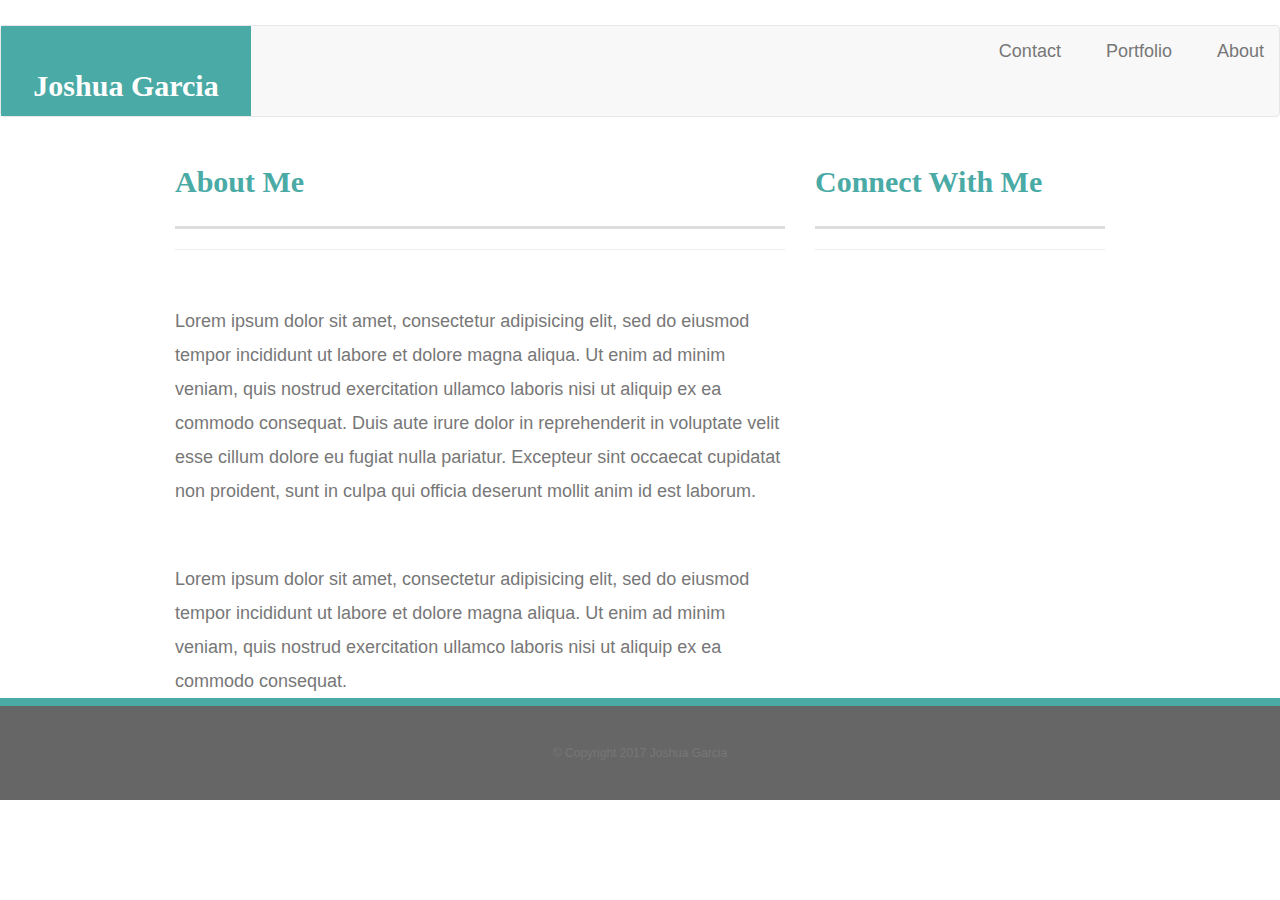
==== index.html @ c1599a20 "reorganized files" ====
<!DOCTYPE html>
<html lang="en-us">
  <head>

    <meta charset="UTF-8">
    <meta name="viewport" content="width=device-width, initial-scale=1.0">
    <meta http-equiv="X-UA-Compatible" content="ie=edge">

    <title>Portfolio</title>

    <!-- Boostrap Stylesheet -->
    <link rel="stylesheet" href="https://maxcdn.bootstrapcdn.com/bootstrap/3.3.7/css/bootstrap.min.css" integrity="sha384-BVYiiSIFeK1dGmJRAkycuHAHRg32OmUcww7on3RYdg4Va+PmSTsz/K68vbdEjh4u" crossorigin="anonymous">

    <!-- Our own CSS stylesheet -->
    <link rel="stylesheet" href="assets/css/styles.css" media="screen">

  </head>

  <body>
    <!-- Start of navbar -->
    <nav class="navbar navbar-default">
      <div class="container-fluid navbar-custom">

        <!-- Brand and toggle get grouped for better mobile display -->
        <div class="row">
          <div class="navbar-header">
            <button type="button" class="navbar-toggle collapsed" data-toggle="collapse" data-target="#bs-example-navbar-collapse-1" aria-expanded="false">
              <span class="sr-only">Toggle navigation</span>
              <span class="icon-bar"></span>
              <span class="icon-bar"></span>
              <span class="icon-bar"></span>
            </button>
            <div class="col-xs-12 phone-nav">
              <a class="navbar-brand" href="#" id="logo">Joshua Garcia</a>
            </div>
          </div>

          <!-- Collect the nav links, forms, and other content for toggling -->
          <div class="collapse navbar-collapse" id="bs-example-navbar-collapse-1">
            <ul class="nav navbar-nav navbar-right navbar-right-custom">
              <li><a href="contact.html">Contact</a></li>
              <li><a href="portfolio.html">Portfolio</a></li>
              <li><a href="index.html">About</a></li>
            </ul>
          </div><!-- /.navbar-collapse -->
        </div>
      </div><!-- /.container-fluid -->
    </nav>
    <!-- End of navbar -->

    <!-- Start of content wrap -->
    <div class="wrap">
      <div class="container">
        <section class="row">
          <div class="col-md-8">
            <article class="about-me-content">
              <h1 class="about-me-header">About Me</h1>
              <hr class="about-me-hr"/>
              <img src="assets/imgs/natebeach.jpeg" alt="" id="nate-image"/>
              <p>Lorem ipsum dolor sit amet, consectetur adipisicing elit, sed do eiusmod tempor incididunt ut labore et dolore magna aliqua. Ut enim ad minim veniam, quis nostrud exercitation ullamco laboris nisi ut aliquip ex ea commodo consequat. Duis aute irure dolor in reprehenderit in voluptate velit esse cillum dolore eu fugiat nulla pariatur. Excepteur sint occaecat cupidatat non proident, sunt in culpa qui officia deserunt mollit anim id est laborum.</p>
              <br />
              <p>Lorem ipsum dolor sit amet, consectetur adipisicing elit, sed do eiusmod tempor incididunt ut labore et dolore magna aliqua. Ut enim ad minim veniam, quis nostrud exercitation ullamco laboris nisi ut aliquip ex ea commodo consequat.</p>
            </article>
          </div>
          <div class="col-md-4">

            <!-- Start of Connect With Me Area -->
            <section id="connect-with-me-area">
              <div class="connect-with-me-content">
                <h1 class="connect-with-me-header">Connect With Me</h1>
                <hr />
                <div id="images">
                  <img src="assets/imgs/github.png" alt="" class="connect-with-me-photo">
                  <img src="assets/imgs/linkedin.png" alt="" class="connect-with-me-photo">
                  <img src="assets/imgs/stackover2.png" alt="" class="connect-with-me-photo">
                </div>
              </div>
            </section>
            <!-- End of the Connect With Me Area -->

          </div>
        </section>
      </div>
    </div>
    <!-- End of content wrap -->

    <!-- Start of footer -->
    <footer class="footer">
      <div class="two-toned-footer-color"></div>
      <p class="text-muted text-muted-footer text-center">
        &copy; Copyright 2017 Joshua Garcia
      </p>
    </footer>
    <!-- End of footer -->

    <!-- jQuery CDN -->
    <script type="text/javascript" src="https://cdnjs.cloudflare.com/ajax/libs/jquery/3.2.1/jquery.min.js"></script>

    <!-- Bootstrap CDN -->
    <script src="https://maxcdn.bootstrapcdn.com/bootstrap/3.3.7/js/bootstrap.min.js" integrity="sha384-Tc5IQib027qvyjSMfHjOMaLkfuWVxZxUPnCJA7l2mCWNIpG9mGCD8wGNIcPD7Txa" crossorigin="anonymous"></script>
  </body>

</html>
---- assets/css/styles.css ----
body {
  font-family: Arial, "Helvetica Neue", Helvetica, sans-serif;
  font-size: 18px;
  line-height: 34px;
  color: #777;
  background: url("../images/concrete_seamless.png");
}

* {
  box-sizing: border-box;
}

/* general */

.container {
  width: 100%;
  max-width: 960px;
  margin: 0 auto;
  clear: both;
}

h1,
h2,
h3,
p {
  margin-bottom: 20px;
}

p:last-child {
  margin-bottom: 0;
}

h1,
h2,
h3 {
  font-family: Georgia, Times, "Times New Roman", serif;
  font-weight: 700;
  color: #4aaaa5;
}

h1 {
  padding-bottom: 20px;
  font-size: 30px;
  line-height: 49px;
  border-bottom: 3px solid #ddd;
}

h2,
h3 {
  font-size: 22px;
}

/* header */

#masthead {
  position: fixed;
  z-index: 99;
  width: 100%;
  margin: 0 0 30px;
  overflow: auto;
  color: #fff;
  background: #fff;
  border-bottom: 2px solid #ccc;
}

#logo {
  float: left;
  width: 250px;
  height: 90px;
  font-family: Georgia, Times, "Times New Roman", serif;
  font-size: 30px;
  font-weight: 700;
  line-height: 90px;
  color: #fff;
  text-align: center;
  text-decoration: none;
  background: #4aaaa5;
}

nav {
  margin-top: 25px;
}

nav a {
  display: inline-block;
  padding-left: 15px;
  margin-left: 15px;
  line-height: 18px;
  color: #999;
  text-decoration: none;
  border-left: 1px solid #efefef;
}

nav a:first-child {
  border-left: 0 none;
}

/* footer */

footer {
  padding: 30px 0;
  clear: both;
  font-size: 12px;
  color: #fff;
  color: #ccc;
  text-align: center;
  background: #666;
  border-top: 8px solid #4aaaa5;
}

/* sidebar */

.sidebar {
  width: 270px;
  padding: 30px;
  margin-bottom: 20px;
  background: #fff;
  border: 1px solid #ddd;
  margin: auto;
}

h3,
.sidebar h2 {
  padding-bottom: 20px;
  margin-bottom: 15px;
  line-height: 22px;
  border-bottom: 2px solid #eee;
}

.social {
  width: 62px;
  height: 62px;
  margin-top: 8px;
  margin-right: 5px;
}

.social:last-child {
  margin-right: 0;
}

/* main */

#main-container {
  padding-top: 130px;
}

.main-section {
  float: left;
  width: 100%;
  max-width: 650px;
  padding: 30px;
  margin: 0 0 40px;
  background: #fff;
  border: 1px solid #ddd;
}

/* portfolio page */

.work {
  position: relative;
  float: left;
  width: 274px;
  margin: 20px 0 25px;
  overflow: auto;
}

.work:nth-child(even) {
  margin-right: 40px;
}

.work img {
  width: 100%;
  border: 0 none;
  opacity: 0.8;
}

.work h3 {
  position: absolute;
  bottom: 20px;
  width: 100%;
  padding: 15px;
  margin-bottom: 0;
  font-weight: 300;
  line-height: 30px;
  color: #fff;
  text-align: center;
  background: #4aaaa5;
  border-bottom: 0;
}

.auth-image {
  float: left;
  width: 200px;
  height: auto;
  margin-top: 10px;
  margin-right: 25px;
}

/* contact page */

#contact-form ul {
  margin-bottom: 20px;
}

#contact-form li {
  margin-bottom: 10px;
}

label,
input[type=text],
input[type=email],
textarea {
  display: block;
  width: 100%;
}

input[type=text],
input[type=email],
textarea {
  height: 35px;
  padding: 0 10px;
  font-size: 14px;
  border: 1px solid #ddd;
}

textarea {
  height: 200px;
}

input[type=submit] {
  padding: 10px 30px;
  font-size: 18px;
  color: #fff;
  cursor: pointer;
  background: #4aaaa5;
  border: 0 none;
}

/********** IMG ***********/

.connect-with-me-photo {
  height: 50px;
  width: auto;
}
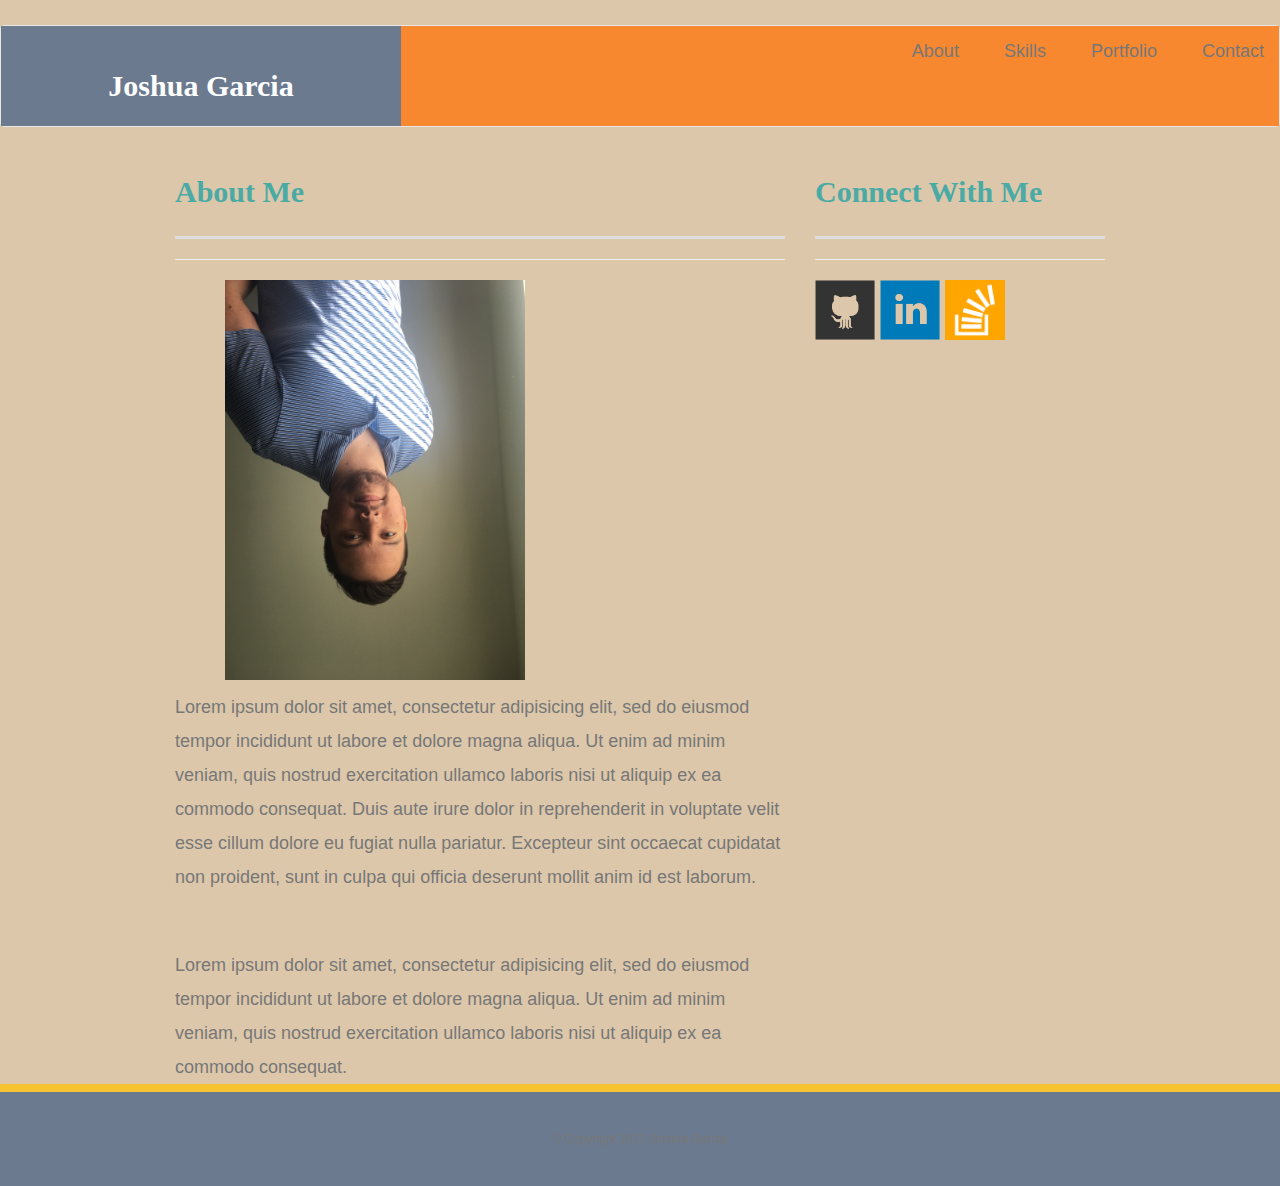
==== commit 6b37fcb1: "updating what I have done" ====
--- a/index.html
+++ b/index.html
@@ -38,9 +38,10 @@
           <!-- Collect the nav links, forms, and other content for toggling -->
           <div class="collapse navbar-collapse" id="bs-example-navbar-collapse-1">
             <ul class="nav navbar-nav navbar-right navbar-right-custom">
+              <li><a href="index.html">About</a></li>
+              <li><a href="skills.html">Skills</a></li>
+              <li><a href="portfolio.html">Portfolio</a></li>
               <li><a href="contact.html">Contact</a></li>
-              <li><a href="portfolio.html">Portfolio</a></li>
-              <li><a href="index.html">About</a></li>
             </ul>
           </div><!-- /.navbar-collapse -->
         </div>
@@ -56,7 +57,7 @@
             <article class="about-me-content">
               <h1 class="about-me-header">About Me</h1>
               <hr class="about-me-hr"/>
-              <img src="assets/imgs/natebeach.jpeg" alt="" id="nate-image"/>
+              <img src="assets/imgs/Profile-pic.JPG" alt="" id="josh-image"/>
               <p>Lorem ipsum dolor sit amet, consectetur adipisicing elit, sed do eiusmod tempor incididunt ut labore et dolore magna aliqua. Ut enim ad minim veniam, quis nostrud exercitation ullamco laboris nisi ut aliquip ex ea commodo consequat. Duis aute irure dolor in reprehenderit in voluptate velit esse cillum dolore eu fugiat nulla pariatur. Excepteur sint occaecat cupidatat non proident, sunt in culpa qui officia deserunt mollit anim id est laborum.</p>
               <br />
               <p>Lorem ipsum dolor sit amet, consectetur adipisicing elit, sed do eiusmod tempor incididunt ut labore et dolore magna aliqua. Ut enim ad minim veniam, quis nostrud exercitation ullamco laboris nisi ut aliquip ex ea commodo consequat.</p>
@@ -70,9 +71,9 @@
                 <h1 class="connect-with-me-header">Connect With Me</h1>
                 <hr />
                 <div id="images">
-                  <img src="assets/imgs/github.png" alt="" class="connect-with-me-photo">
-                  <img src="assets/imgs/linkedin.png" alt="" class="connect-with-me-photo">
-                  <img src="assets/imgs/stackover2.png" alt="" class="connect-with-me-photo">
+                  <a href="https://github.com/J8sh"><img src="assets/imgs/github pic.png" alt="" class="connect-with-me-photo"></a>
+                  <a href="https://www.linkedin.com/in/joshigarcia/"><img src="assets/imgs/linkedin pic.png" alt="www.linkedin.com/in/joshigarcia" class="connect-with-me-photo"></a>
+                  <a href="https://stackoverflow.com/users/8027179/joshua-garcia"><img src="assets/imgs/stackoverflow pic.png" alt="" class="connect-with-me-photo"></a>
                 </div>
               </div>
             </section>
--- a/assets/css/styles.css
+++ b/assets/css/styles.css
@@ -3,14 +3,14 @@
   font-size: 18px;
   line-height: 34px;
   color: #777;
-  background: url("../images/concrete_seamless.png");
+  background-color: #dcc7aa; /*** APPLE CORE ***/
 }
 
 * {
   box-sizing: border-box;
 }
 
-/* general */
+/*************** general **************/
 
 .container {
   width: 100%;
@@ -50,7 +50,11 @@
   font-size: 22px;
 }
 
-/* header */
+/***************** header ***************/
+
+#bs-example-navbar-collapse-1 {
+  background-color: #f7882f; /*** APRICOT ***/
+}
 
 #masthead {
   position: fixed;
@@ -58,15 +62,15 @@
   width: 100%;
   margin: 0 0 30px;
   overflow: auto;
-  color: #fff;
-  background: #fff;
-  border-bottom: 2px solid #ccc;
+  color: #7d6b5c;
+  background-color: #7d6b5c;
+  border-bottom: 2px solid #7d6b5c;
 }
 
 #logo {
   float: left;
-  width: 250px;
-  height: 90px;
+  width: 400px;
+  height: 100px;
   font-family: Georgia, Times, "Times New Roman", serif;
   font-size: 30px;
   font-weight: 700;
@@ -74,7 +78,7 @@
   color: #fff;
   text-align: center;
   text-decoration: none;
-  background: #4aaaa5;
+  background: #6b7a8f; /*** BLUEBERRY ***/
 }
 
 nav {
@@ -95,20 +99,20 @@
   border-left: 0 none;
 }
 
-/* footer */
+/**************** footer ****************/
 
 footer {
   padding: 30px 0;
   clear: both;
   font-size: 12px;
-  color: #fff;
-  color: #ccc;
+  color: black;
+  color: black;
   text-align: center;
-  background: #666;
-  border-top: 8px solid #4aaaa5;
-}
-
-/* sidebar */
+  background: #6b7a8f; /*** BLUEBERRY ***/
+  border-top: 8px solid #f7c331; /*** CITRUS ***/
+}
+
+/************** sidebar *****************/
 
 .sidebar {
   width: 270px;
@@ -138,7 +142,7 @@
   margin-right: 0;
 }
 
-/* main */
+/************* main *****************/
 
 #main-container {
   padding-top: 130px;
@@ -154,7 +158,7 @@
   border: 1px solid #ddd;
 }
 
-/* portfolio page */
+/************** portfolio page *************/
 
 .work {
   position: relative;
@@ -196,8 +200,12 @@
   margin-right: 25px;
 }
 
-/* contact page */
-
+/************ contact page *************/
+
+#contact-body {
+  background-image: url("../imgs/keyboard-background.jpg");
+  background-size: auto;
+}
 #contact-form ul {
   margin-bottom: 20px;
 }
@@ -239,6 +247,14 @@
 /********** IMG ***********/
 
 .connect-with-me-photo {
-  height: 50px;
+  height: 60px;
   width: auto;
-}+}
+
+#josh-image {
+  height: 300px;
+  width: auto;
+  transform: rotate(90deg);
+  margin: 50px auto 60px auto;
+}
+
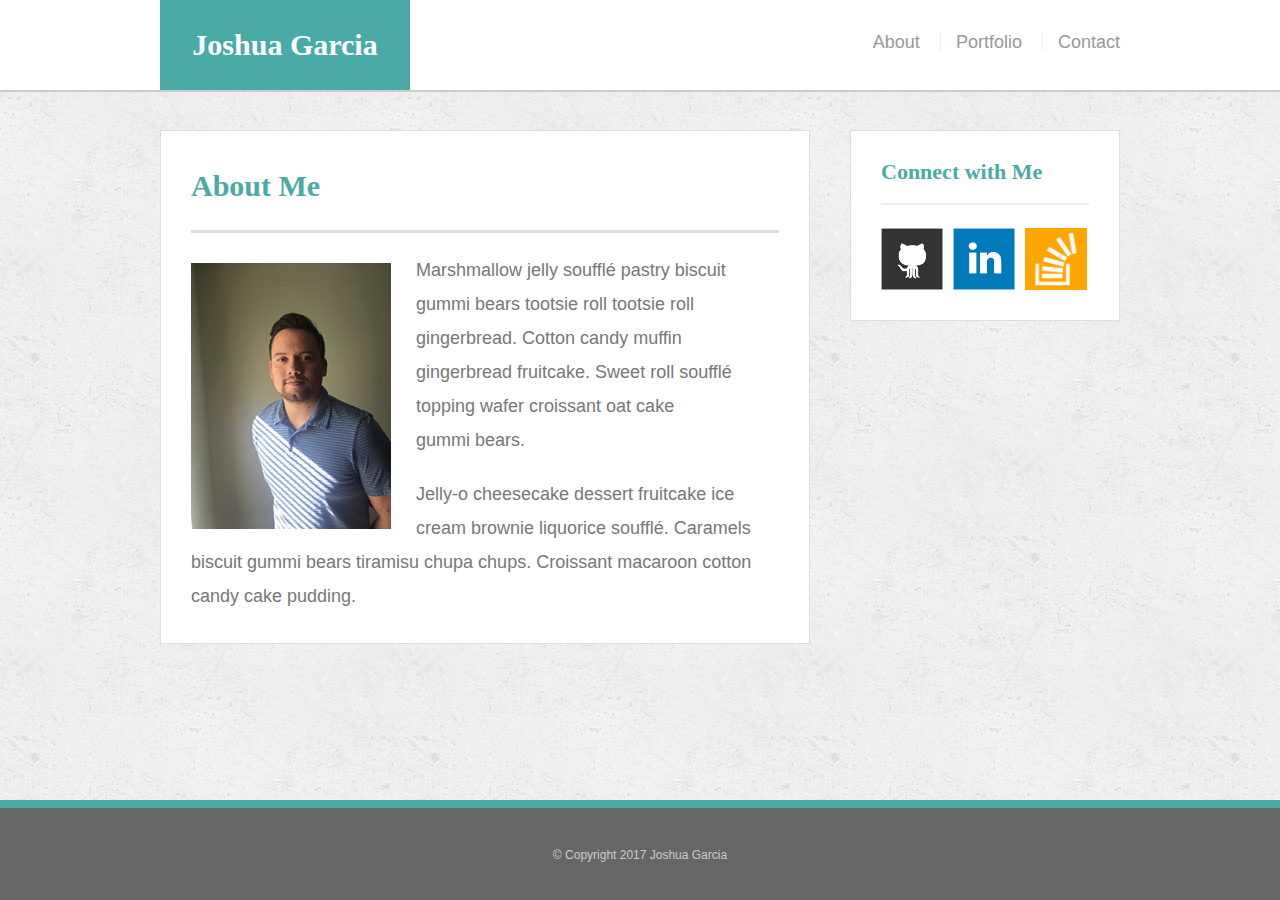
==== commit c5bd40b5: "more improvements on Portfolio" ====
--- a/index.html
+++ b/index.html
@@ -1,104 +1,58 @@
-<!DOCTYPE html>
+<!doctype html>
 <html lang="en-us">
-  <head>
+<head>
+  <meta charset="UTF-8">
+  <title>About | Joshua Garcia</title>
+  <link rel="stylesheet" type="text/css" href="assets/css/styles.css">
+</head>
+<body>
 
-    <meta charset="UTF-8">
-    <meta name="viewport" content="width=device-width, initial-scale=1.0">
-    <meta http-equiv="X-UA-Compatible" content="ie=edge">
+<div class="wrapper">
 
-    <title>Portfolio</title>
+  <header id="masthead">
+    <div class="container">
+      <a href="index.html" id="logo">Joshua Garcia</a>
+      <nav>
+        <ul>
+          <li><a href="index.html">About</a></li>
+          <li><a href="portfolio.html">Portfolio</a></li>
+          <li><a href="contact.html">Contact</a></li>
+        </ul>
+      </nav>
+    </div>
+  </header>
 
-    <!-- Boostrap Stylesheet -->
-    <link rel="stylesheet" href="https://maxcdn.bootstrapcdn.com/bootstrap/3.3.7/css/bootstrap.min.css" integrity="sha384-BVYiiSIFeK1dGmJRAkycuHAHRg32OmUcww7on3RYdg4Va+PmSTsz/K68vbdEjh4u" crossorigin="anonymous">
+  <main class="container">
+    <section class="main-section">
+      <h1>About Me</h1>
 
-    <!-- Our own CSS stylesheet -->
-    <link rel="stylesheet" href="assets/css/styles.css" media="screen">
+      <img src="assets/imgs/Profile-pic-resize.jpg" class="auth-image" alt="placeholder">
 
-  </head>
+      <p>Marshmallow jelly souffl&eacute; pastry biscuit gummi bears tootsie roll tootsie roll gingerbread. Cotton candy muffin gingerbread fruitcake. Sweet roll souffl&eacute; topping wafer croissant oat cake gummi&nbsp;bears.</p>
 
-  <body>
-    <!-- Start of navbar -->
-    <nav class="navbar navbar-default">
-      <div class="container-fluid navbar-custom">
+      <p>Jelly-o cheesecake dessert fruitcake ice cream brownie liquorice souffl&eacute;. Caramels biscuit gummi bears tiramisu chupa chups. Croissant macaroon cotton candy cake pudding.</p>
 
-        <!-- Brand and toggle get grouped for better mobile display -->
-        <div class="row">
-          <div class="navbar-header">
-            <button type="button" class="navbar-toggle collapsed" data-toggle="collapse" data-target="#bs-example-navbar-collapse-1" aria-expanded="false">
-              <span class="sr-only">Toggle navigation</span>
-              <span class="icon-bar"></span>
-              <span class="icon-bar"></span>
-              <span class="icon-bar"></span>
-            </button>
-            <div class="col-xs-12 phone-nav">
-              <a class="navbar-brand" href="#" id="logo">Joshua Garcia</a>
-            </div>
-          </div>
+    </section>
 
-          <!-- Collect the nav links, forms, and other content for toggling -->
-          <div class="collapse navbar-collapse" id="bs-example-navbar-collapse-1">
-            <ul class="nav navbar-nav navbar-right navbar-right-custom">
-              <li><a href="index.html">About</a></li>
-              <li><a href="skills.html">Skills</a></li>
-              <li><a href="portfolio.html">Portfolio</a></li>
-              <li><a href="contact.html">Contact</a></li>
-            </ul>
-          </div><!-- /.navbar-collapse -->
-        </div>
-      </div><!-- /.container-fluid -->
-    </nav>
-    <!-- End of navbar -->
+    <section class="sidebar">
+      <div id="connect">
+        <h2>Connect with Me</h2>
 
-    <!-- Start of content wrap -->
-    <div class="wrap">
-      <div class="container">
-        <section class="row">
-          <div class="col-md-8">
-            <article class="about-me-content">
-              <h1 class="about-me-header">About Me</h1>
-              <hr class="about-me-hr"/>
-              <img src="assets/imgs/Profile-pic.JPG" alt="" id="josh-image"/>
-              <p>Lorem ipsum dolor sit amet, consectetur adipisicing elit, sed do eiusmod tempor incididunt ut labore et dolore magna aliqua. Ut enim ad minim veniam, quis nostrud exercitation ullamco laboris nisi ut aliquip ex ea commodo consequat. Duis aute irure dolor in reprehenderit in voluptate velit esse cillum dolore eu fugiat nulla pariatur. Excepteur sint occaecat cupidatat non proident, sunt in culpa qui officia deserunt mollit anim id est laborum.</p>
-              <br />
-              <p>Lorem ipsum dolor sit amet, consectetur adipisicing elit, sed do eiusmod tempor incididunt ut labore et dolore magna aliqua. Ut enim ad minim veniam, quis nostrud exercitation ullamco laboris nisi ut aliquip ex ea commodo consequat.</p>
-            </article>
-          </div>
-          <div class="col-md-4">
+        <ul>
+          <li><a href="https://github.com/J8sh"><img src="assets/imgs/github pic.png" alt="" class="connect-with-me-photo"></a></li>
+          <li><a href="https://www.linkedin.com/in/joshigarcia/"><img src="assets/imgs/linkedin pic.png" alt="www.linkedin.com/in/joshigarcia" class="connect-with-me-photo"></a></li>
+          <li><a href="https://stackoverflow.com/users/8027179/joshua-garcia"><img src="assets/imgs/stackoverflow pic.png" alt="" class="connect-with-me-photo"></a></li>
+        </ul>   
+      </div>
+    </section>
+  </main>
+  <div class="push"></div>
+</div>
 
-            <!-- Start of Connect With Me Area -->
-            <section id="connect-with-me-area">
-              <div class="connect-with-me-content">
-                <h1 class="connect-with-me-header">Connect With Me</h1>
-                <hr />
-                <div id="images">
-                  <a href="https://github.com/J8sh"><img src="assets/imgs/github pic.png" alt="" class="connect-with-me-photo"></a>
-                  <a href="https://www.linkedin.com/in/joshigarcia/"><img src="assets/imgs/linkedin pic.png" alt="www.linkedin.com/in/joshigarcia" class="connect-with-me-photo"></a>
-                  <a href="https://stackoverflow.com/users/8027179/joshua-garcia"><img src="assets/imgs/stackoverflow pic.png" alt="" class="connect-with-me-photo"></a>
-                </div>
-              </div>
-            </section>
-            <!-- End of the Connect With Me Area -->
-
-          </div>
-        </section>
-      </div>
+  <footer>
+    <div class="container">
+      &copy; Copyright 2017 Joshua Garcia
     </div>
-    <!-- End of content wrap -->
-
-    <!-- Start of footer -->
-    <footer class="footer">
-      <div class="two-toned-footer-color"></div>
-      <p class="text-muted text-muted-footer text-center">
-        &copy; Copyright 2017 Joshua Garcia
-      </p>
-    </footer>
-    <!-- End of footer -->
-
-    <!-- jQuery CDN -->
-    <script type="text/javascript" src="https://cdnjs.cloudflare.com/ajax/libs/jquery/3.2.1/jquery.min.js"></script>
-
-    <!-- Bootstrap CDN -->
-    <script src="https://maxcdn.bootstrapcdn.com/bootstrap/3.3.7/js/bootstrap.min.js" integrity="sha384-Tc5IQib027qvyjSMfHjOMaLkfuWVxZxUPnCJA7l2mCWNIpG9mGCD8wGNIcPD7Txa" crossorigin="anonymous"></script>
-  </body>
-
+  </footer>
+</body>
 </html>
--- a/assets/css/styles.css
+++ b/assets/css/styles.css
@@ -1,20 +1,49 @@
+@import url("reset.css");
+
 body {
   font-family: Arial, "Helvetica Neue", Helvetica, sans-serif;
+
+  /* Typography */
   font-size: 18px;
   line-height: 34px;
   color: #777;
-  background-color: #dcc7aa; /*** APPLE CORE ***/
+
+  /* Visual */
+  background: url("../imgs/concrete_seamless.png");
 }
 
 * {
+  /* Box-model */
   box-sizing: border-box;
-}
-
-/*************** general **************/
+
+  /* Positioning */
+  margin: 0;
+}
+
+html,
+body {
+  height: 100%;
+}
+
+/* general */
+
+.wrapper {
+  height: auto !important;
+  height: 100%;
+
+  /* Box-model */
+  min-height: 100%;
+
+  /* Positioning */
+  margin: 0 auto -100px;
+}
 
 .container {
+  /* Box-model */
   width: 100%;
   max-width: 960px;
+
+  /* Positioning */
   margin: 0 auto;
   clear: both;
 }
@@ -33,15 +62,21 @@
 h1,
 h2,
 h3 {
+  /* Typography */
   font-family: Georgia, Times, "Times New Roman", serif;
   font-weight: 700;
   color: #4aaaa5;
 }
 
 h1 {
+  /* Box-model */
   padding-bottom: 20px;
+
+  /* Typography */
   font-size: 30px;
   line-height: 49px;
+
+  /* Visual */
   border-bottom: 3px solid #ddd;
 }
 
@@ -50,27 +85,35 @@
   font-size: 22px;
 }
 
-/***************** header ***************/
-
-#bs-example-navbar-collapse-1 {
-  background-color: #f7882f; /*** APRICOT ***/
-}
+/* header */
 
 #masthead {
   position: fixed;
   z-index: 99;
-  width: 100%;
+
+  /* Box-model */
+  width: 100%;
+
+  /* Positioning */
   margin: 0 0 30px;
   overflow: auto;
-  color: #7d6b5c;
-  background-color: #7d6b5c;
-  border-bottom: 2px solid #7d6b5c;
+
+  /* Typography */
+  color: #fff;
+  background: #fff;
+
+  /* Visual */
+  border-bottom: 2px solid #ccc;
 }
 
 #logo {
   float: left;
-  width: 400px;
-  height: 100px;
+
+  /* Box-model */
+  width: 250px;
+  height: 90px;
+
+  /* Typography */
   font-family: Georgia, Times, "Times New Roman", serif;
   font-size: 30px;
   font-weight: 700;
@@ -78,73 +121,135 @@
   color: #fff;
   text-align: center;
   text-decoration: none;
-  background: #6b7a8f; /*** BLUEBERRY ***/
+
+  /* Visual */
+  background: #4aaaa5;
 }
 
 nav {
+  /* Box-model */
+  float: right;
+
+  /* Positioning */
   margin-top: 25px;
 }
 
+nav li {
+  display: inline-block;
+
+  /* Box-model */
+  padding-left: 15px;
+
+  /* Positioning */
+  margin-left: 15px;
+
+  /* Typography */
+  line-height: 18px;
+
+  /* Visual */
+  border-left: 1px solid #efefef;
+}
+
 nav a {
-  display: inline-block;
-  padding-left: 15px;
-  margin-left: 15px;
-  line-height: 18px;
+  /* Typography */
   color: #999;
   text-decoration: none;
-  border-left: 1px solid #efefef;
-}
-
-nav a:first-child {
+}
+
+nav a:hover {
+  color: #666;
+}
+
+nav li:first-child {
+  /* Box-model */
+  padding-left: 0;
+
+  /* Positioning */
+  margin-left: 0;
+
+  /* Visual */
   border-left: 0 none;
 }
 
-/**************** footer ****************/
+/* footer */
+
+footer,
+.push {
+  height: 100px;
+}
 
 footer {
+  /* Box-model */
   padding: 30px 0;
+
+  /* Positioning */
   clear: both;
   font-size: 12px;
-  color: black;
-  color: black;
+
+  /* Typography */
+  color: #ccc;
   text-align: center;
-  background: #6b7a8f; /*** BLUEBERRY ***/
-  border-top: 8px solid #f7c331; /*** CITRUS ***/
-}
-
-/************** sidebar *****************/
+
+  /* Visual */
+  background: #666;
+  border-top: 8px solid #4aaaa5;
+}
+
+/* sidebar */
 
 .sidebar {
-  width: 270px;
+  float: right;
+  width: 100%;
+  max-width: 270px;
+
+  /* Box-model */
   padding: 30px;
+
+  /* Positioning */
   margin-bottom: 20px;
   background: #fff;
+
+  /* Visual */
   border: 1px solid #ddd;
-  margin: auto;
 }
 
 h3,
 .sidebar h2 {
+  /* Box-model */
   padding-bottom: 20px;
+
+  /* Positioning */
   margin-bottom: 15px;
+
+  /* Typography */
   line-height: 22px;
+
+  /* Visual */
   border-bottom: 2px solid #eee;
 }
 
-.social {
+.sidebar li {
+  /* Box-model */
+  float: left;
   width: 62px;
   height: 62px;
+
+  /* Positioning */
   margin-top: 8px;
-  margin-right: 5px;
-}
-
-.social:last-child {
+  margin-right: 10px;
+}
+
+.sidebar img {
+  max-width: 100%;
+}
+
+.sidebar li:last-child {
   margin-right: 0;
 }
 
-/************* main *****************/
-
-#main-container {
+/* main */
+
+main {
   padding-top: 130px;
 }
 
@@ -152,17 +257,26 @@
   float: left;
   width: 100%;
   max-width: 650px;
+
+  /* Box-model */
   padding: 30px;
+
+  /* Positioning */
   margin: 0 0 40px;
   background: #fff;
+
+  /* Visual */
   border: 1px solid #ddd;
 }
 
-/************** portfolio page *************/
+/* portfolio page */
 
 .work {
+  /* Positioning */
   position: relative;
   float: left;
+
+  /* Box-model */
   width: 274px;
   margin: 20px 0 25px;
   overflow: auto;
@@ -173,39 +287,52 @@
 }
 
 .work img {
-  width: 100%;
+  /* Box-model */
+  width: 100%;
+
+  /* Visual */
   border: 0 none;
+
+  /* Misc */
   opacity: 0.8;
 }
 
 .work h3 {
+  /* Positioning */
   position: absolute;
   bottom: 20px;
   width: 100%;
+
+  /* Box-model */
   padding: 15px;
   margin-bottom: 0;
   font-weight: 300;
   line-height: 30px;
+
+  /* Typography */
+
   color: #fff;
   text-align: center;
   background: #4aaaa5;
+
+  /* Visual */
   border-bottom: 0;
 }
 
 .auth-image {
   float: left;
+
+  /* Box-model */
   width: 200px;
   height: auto;
   margin-top: 10px;
+
+  /* Positioning */
   margin-right: 25px;
 }
 
-/************ contact page *************/
-
-#contact-body {
-  background-image: url("../imgs/keyboard-background.jpg");
-  background-size: auto;
-}
+/* contact page */
+
 #contact-form ul {
   margin-bottom: 20px;
 }
@@ -218,6 +345,7 @@
 input[type=text],
 input[type=email],
 textarea {
+  /* Box-model */
   display: block;
   width: 100%;
 }
@@ -225,9 +353,14 @@
 input[type=text],
 input[type=email],
 textarea {
+  /* Box-model */
   height: 35px;
   padding: 0 10px;
+
+  /* Typography */
   font-size: 14px;
+
+  /* Visual */
   border: 1px solid #ddd;
 }
 
@@ -236,25 +369,120 @@
 }
 
 input[type=submit] {
+  /* Box-model */
   padding: 10px 30px;
   font-size: 18px;
+
+  /* Typography */
   color: #fff;
+
+  /* Misc */
   cursor: pointer;
   background: #4aaaa5;
+
+  /* Visual */
   border: 0 none;
 }
 
-/********** IMG ***********/
-
-.connect-with-me-photo {
-  height: 60px;
-  width: auto;
-}
-
-#josh-image {
-  height: 300px;
-  width: auto;
-  transform: rotate(90deg);
-  margin: 50px auto 60px auto;
-}
-
+@media only screen and (max-width: 980px) {
+  .container {
+    max-width: 768px;
+
+    /* Box-model */
+    padding: 0 20px;
+  }
+
+  main.container {
+    padding-top: 130px;
+  }
+
+  .main-section {
+    max-width: 420px;
+  }
+
+  .work {
+    width: 100%;
+  }
+
+  .auth-image {
+    width: 100%;
+    margin-bottom: 20px;
+  }
+}
+
+@media only screen and (max-width: 768px) {
+  .main-section,
+  .sidebar {
+    max-width: 100%;
+  }
+
+  main {
+    overflow: auto;
+  }
+
+  .work {
+    /* Box-model */
+    width: 47%;
+
+    /* Positioning */
+    margin-bottom: 10px;
+  }
+
+  .work:nth-child(even) {
+    margin-right: 0;
+  }
+
+  .work:nth-child(odd) {
+    float: right;
+  }
+
+  .auth-image {
+    width: 50%;
+  }
+
+  .sidebar {
+    margin-bottom: 40px;
+  }
+}
+
+@media only screen and (max-width: 640px) {
+  #masthead {
+    /* Positioning */
+    position: static;
+    margin-bottom: 20px;
+  }
+
+  header .container {
+    padding: 0;
+  }
+
+  main.container {
+    padding-top: 0;
+  }
+
+  #logo,
+  .work,
+  .auth-image {
+    width: 100%;
+  }
+
+  nav {
+    /* Box-model */
+    width: 100%;
+
+    /* Positioning */
+    margin: 15px 0;
+
+    /* Typography */
+    text-align: center;
+  }
+
+  nav a {
+    /* Box-model */
+    width: 30%;
+    padding-left: 0;
+
+    /* Positioning */
+    margin-left: 0;
+  }
+}
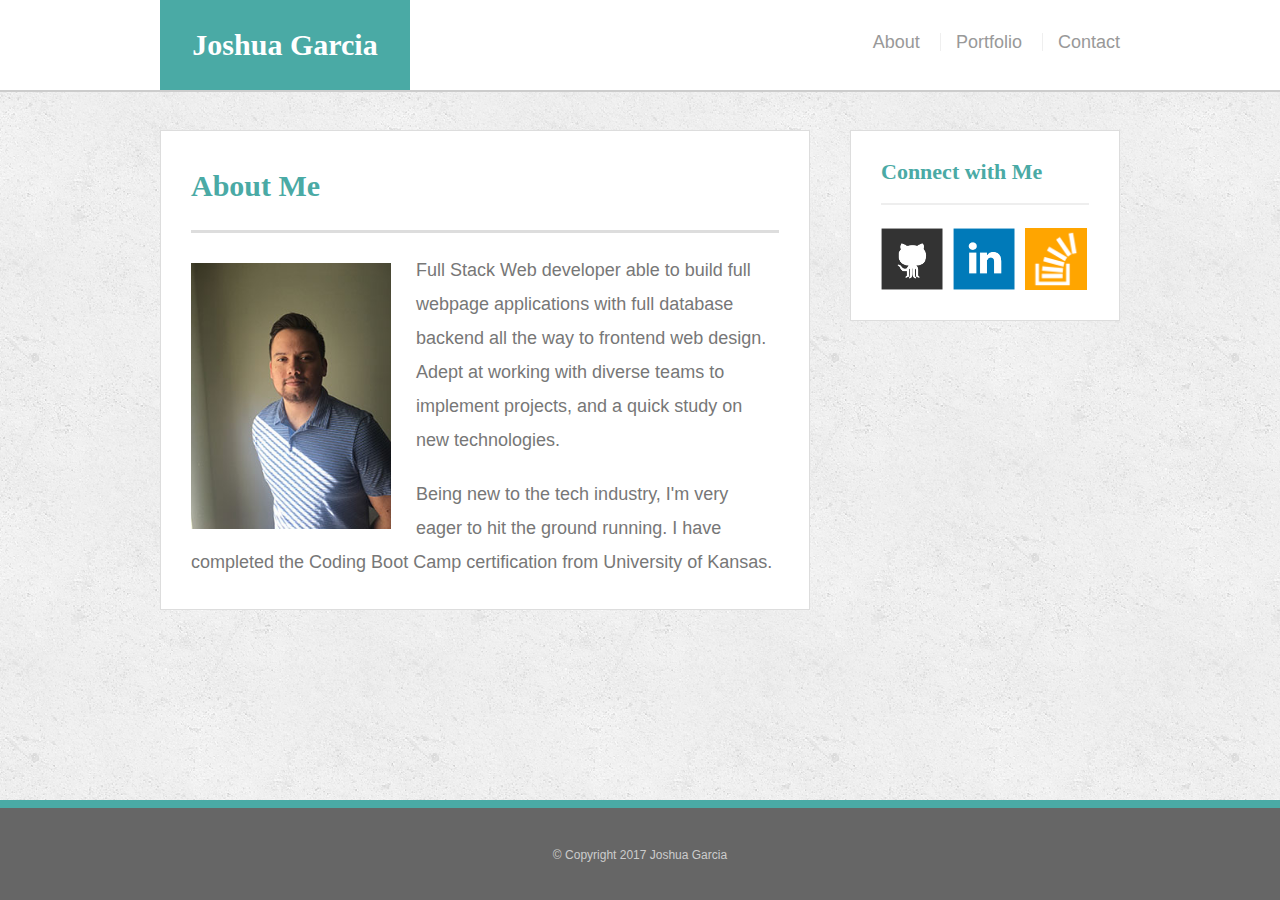
==== commit e5ed7b89: "add text, add links to projects" ====
--- a/index.html
+++ b/index.html
@@ -28,9 +28,9 @@
 
       <img src="assets/imgs/Profile-pic-resize.jpg" class="auth-image" alt="placeholder">
 
-      <p>Marshmallow jelly souffl&eacute; pastry biscuit gummi bears tootsie roll tootsie roll gingerbread. Cotton candy muffin gingerbread fruitcake. Sweet roll souffl&eacute; topping wafer croissant oat cake gummi&nbsp;bears.</p>
+      <p>Full Stack Web developer able to build full webpage applications with full database backend all the way to frontend web design. Adept at working with diverse teams to implement projects, and a quick study on new technologies.</p>
 
-      <p>Jelly-o cheesecake dessert fruitcake ice cream brownie liquorice souffl&eacute;. Caramels biscuit gummi bears tiramisu chupa chups. Croissant macaroon cotton candy cake pudding.</p>
+      <p>Being new to the tech industry, I'm very eager to hit the ground running. I have completed the Coding Boot Camp certification from University of Kansas.</p>
 
     </section>
 
